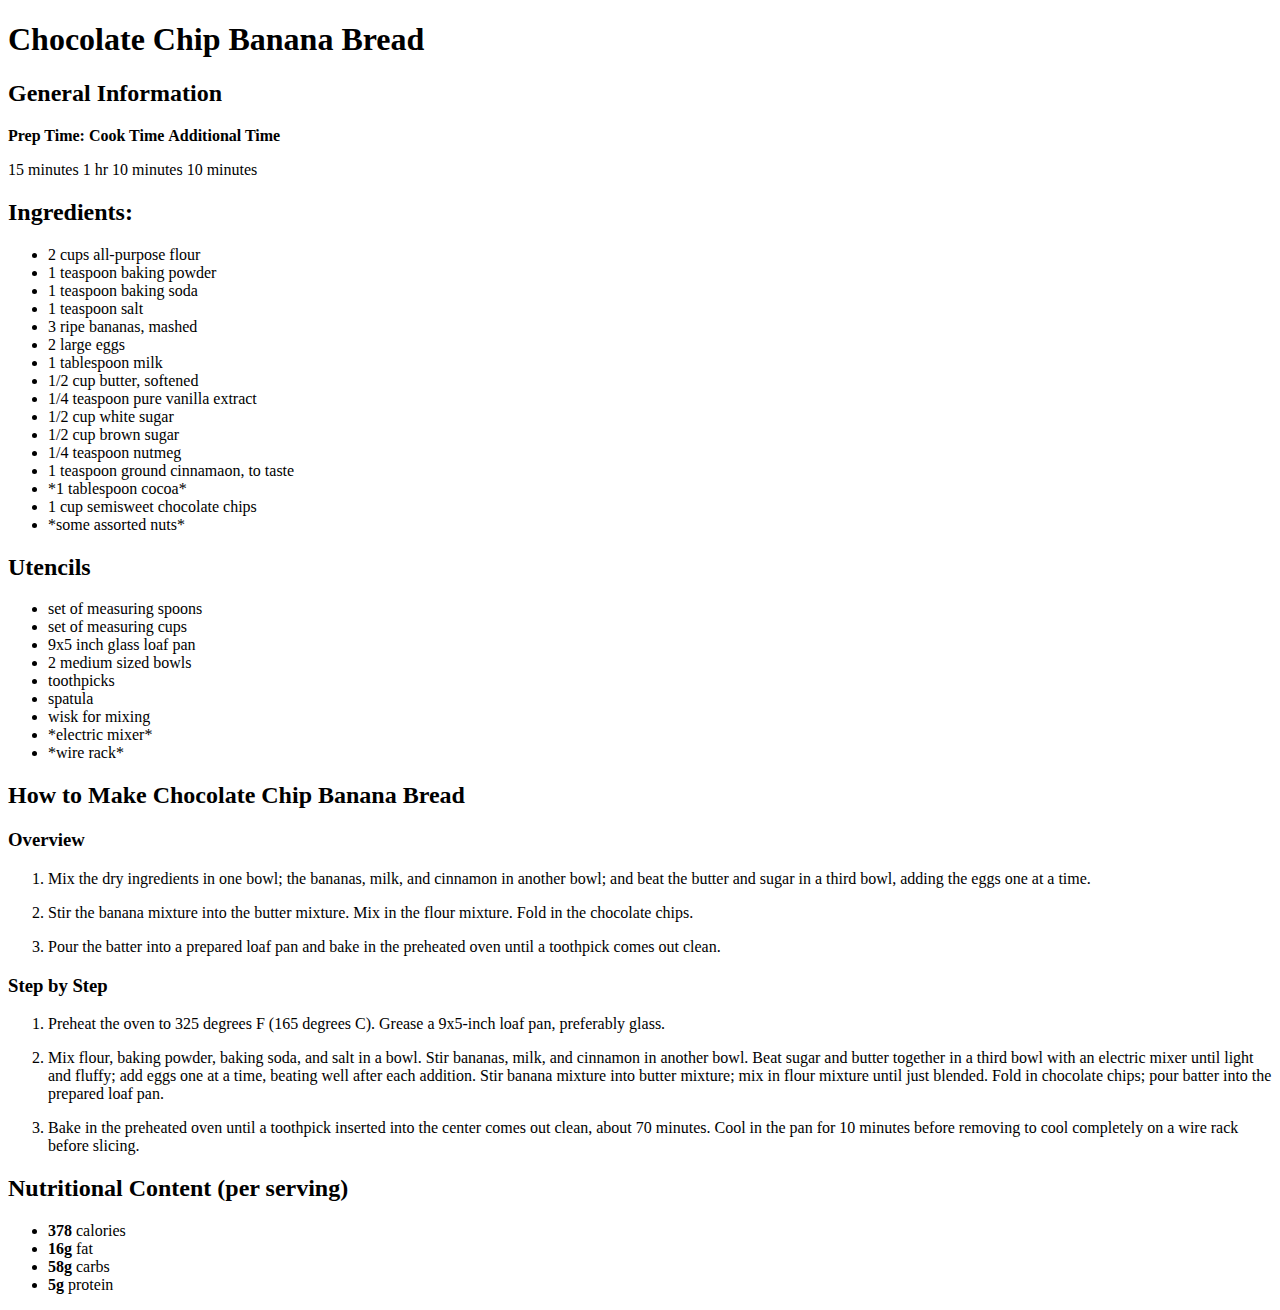
==== recipes/Banana-Chocolate-Chip-Bread.html @ 34b5ba9e "modified first and second recipe" ====
<!DOCTYPE html>
<html lang="en">
    <head>
        <meta charset="utf-8">
    </head>

<body>
    <h1><strong>Chocolate Chip Banana Bread</strong></h1>
    <p><strong></strong></p>
        <h2>General Information</h2>
            <p><strong>Prep Time:</strong>     <strong> Cook Time</strong>     <strong> Additional Time</strong></p>
            <p>15 minutes     1 hr 10 minutes     10 minutes</p>

        <h2>Ingredients:</h2>
            <ul>
                <li>2 cups all-purpose flour</li>
                <li>1 teaspoon baking powder</li>
                <li>1 teaspoon baking soda</li>
                <li>1 teaspoon salt</li>
                <li>3 ripe bananas, mashed</li>
                <li>2 large eggs</li>
                <li>1 tablespoon milk</li>
                <li>1/2 cup butter, softened</li>
                <li>1/4 teaspoon pure vanilla extract</li>  
                <li>1/2 cup white sugar</li>
                <li>1/2 cup brown sugar</li>
                <li>1/4 teaspoon nutmeg</li>
                <li>1 teaspoon ground cinnamaon, to taste</li>
                <li> *1 tablespoon cocoa*</li>
                <li>1 cup semisweet chocolate chips</li>
                <li> *some assorted nuts*</li>
            </ul>
        <h2>Utencils</h2>
            <ul>
                <li>set of measuring spoons</li>
                <li>set of measuring cups</li>
                <li>9x5 inch glass loaf pan</li>
                <li>2 medium sized bowls</li>
                <li>toothpicks</li>
                <li>spatula</li>
                <li>wisk for mixing</li>
                <li> *electric mixer*</li>
                <li> *wire rack*</li>
            </ul>
        
        <h2>How to Make Chocolate Chip Banana Bread</h2>
            <h3>Overview</h3>
                <ol>
                    <li><p>Mix the dry ingredients in one bowl; the bananas, milk, and cinnamon
                        in another bowl; and beat the butter and sugar in a third bowl,
                        adding the eggs one at a time.</p></li>
                    <li><p>Stir the banana mixture into the butter mixture. 
                        Mix in the flour mixture. 
                        Fold in the chocolate chips.</p></li>
                    <li><p>Pour the batter into a prepared loaf pan
                        and bake in the preheated oven until a toothpick comes out clean.</p></li>
                </ol>

            <h3>Step by Step</h3>
                <ol>
                    <li><p>Preheat the oven to 325 degrees F (165 degrees C). Grease a 9x5-inch loaf pan, preferably glass.</p></li>
                    <li><p>Mix flour, baking powder, baking soda, and salt in a bowl. Stir bananas, milk, and cinnamon in another bowl.
                        Beat sugar and butter together in a third bowl with an electric mixer until light and fluffy;
                         add eggs one at a time, beating well after each addition. 
                        Stir banana mixture into butter mixture; mix in flour mixture until just blended.
                         Fold in chocolate chips; pour batter into the prepared loaf pan.</p></li>
                    <li><p>Bake in the preheated oven until a toothpick inserted into the center comes out clean, about 70 minutes. 
                        Cool in the pan for 10 minutes before removing to cool completely on a wire rack before slicing.</p></li>
                </ol>
            
        <h2>Nutritional Content (per serving)</h2>
                <ul>
                    <li><strong>378</strong> calories</li>
                    <li><strong>16g</strong> fat</li>
                    <li><strong>58g</strong> carbs</li>
                    <li><strong>5g</strong> protein</li>
                </ul>

</body>
</html></strong></li>
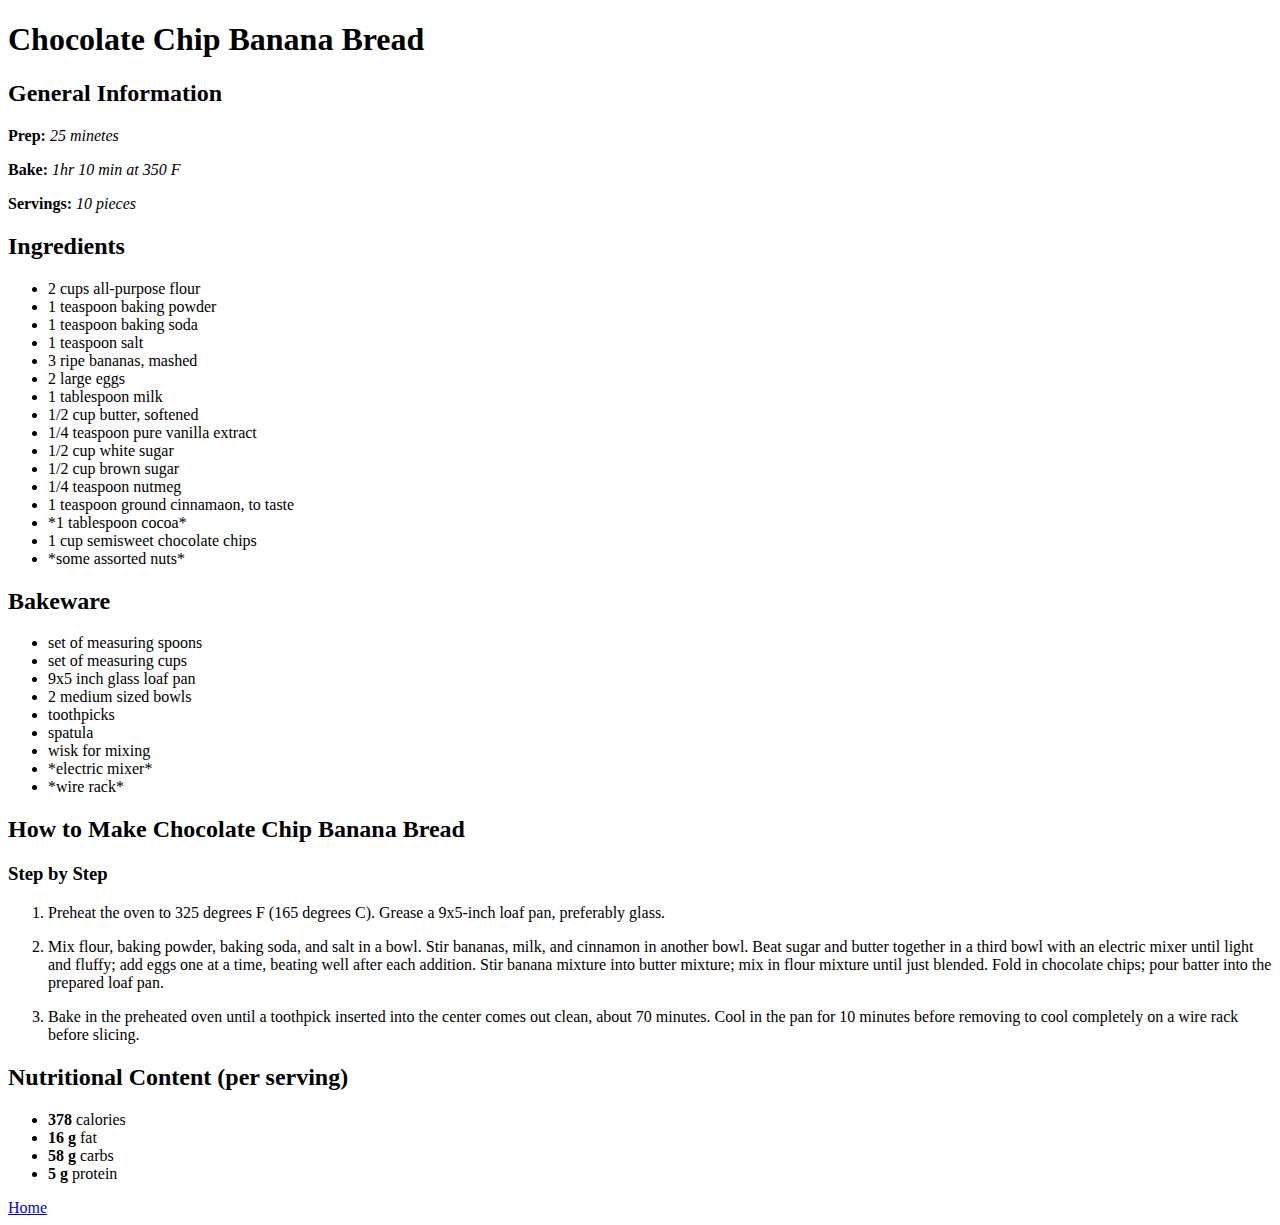
==== commit 847bc9b5: "Add grammatical fixes to recipes" ====
--- a/recipes/Banana-Chocolate-Chip-Bread.html
+++ b/recipes/Banana-Chocolate-Chip-Bread.html
@@ -8,10 +8,11 @@
     <h1><strong>Chocolate Chip Banana Bread</strong></h1>
     <p><strong></strong></p>
         <h2>General Information</h2>
-            <p><strong>Prep Time:</strong>     <strong> Cook Time</strong>     <strong> Additional Time</strong></p>
-            <p>15 minutes     1 hr 10 minutes     10 minutes</p>
+        <p><b>Prep: </b> <i>25 minetes</i></p>
+        <p><b>Bake: </b><i>1hr 10 min at 350 F</i></p>
+        <p><b>Servings: </b><i>10 pieces</i> </p>
 
-        <h2>Ingredients:</h2>
+        <h2>Ingredients</h2>
             <ul>
                 <li>2 cups all-purpose flour</li>
                 <li>1 teaspoon baking powder</li>
@@ -30,7 +31,7 @@
                 <li>1 cup semisweet chocolate chips</li>
                 <li> *some assorted nuts*</li>
             </ul>
-        <h2>Utencils</h2>
+        <h2>Bakeware</h2>
             <ul>
                 <li>set of measuring spoons</li>
                 <li>set of measuring cups</li>
@@ -44,19 +45,7 @@
             </ul>
         
         <h2>How to Make Chocolate Chip Banana Bread</h2>
-            <h3>Overview</h3>
-                <ol>
-                    <li><p>Mix the dry ingredients in one bowl; the bananas, milk, and cinnamon
-                        in another bowl; and beat the butter and sugar in a third bowl,
-                        adding the eggs one at a time.</p></li>
-                    <li><p>Stir the banana mixture into the butter mixture. 
-                        Mix in the flour mixture. 
-                        Fold in the chocolate chips.</p></li>
-                    <li><p>Pour the batter into a prepared loaf pan
-                        and bake in the preheated oven until a toothpick comes out clean.</p></li>
-                </ol>
-
-            <h3>Step by Step</h3>
+             <h3>Step by Step</h3>
                 <ol>
                     <li><p>Preheat the oven to 325 degrees F (165 degrees C). Grease a 9x5-inch loaf pan, preferably glass.</p></li>
                     <li><p>Mix flour, baking powder, baking soda, and salt in a bowl. Stir bananas, milk, and cinnamon in another bowl.
@@ -71,10 +60,10 @@
         <h2>Nutritional Content (per serving)</h2>
                 <ul>
                     <li><strong>378</strong> calories</li>
-                    <li><strong>16g</strong> fat</li>
-                    <li><strong>58g</strong> carbs</li>
-                    <li><strong>5g</strong> protein</li>
+                    <li><strong>16 g</strong> fat</li>
+                    <li><strong>58 g</strong> carbs</li>
+                    <li><strong>5 g</strong> protein</li>
                 </ul>
-
+    <a href="../index.html">Home</a> 
 </body>
-</html></strong></li>+</html>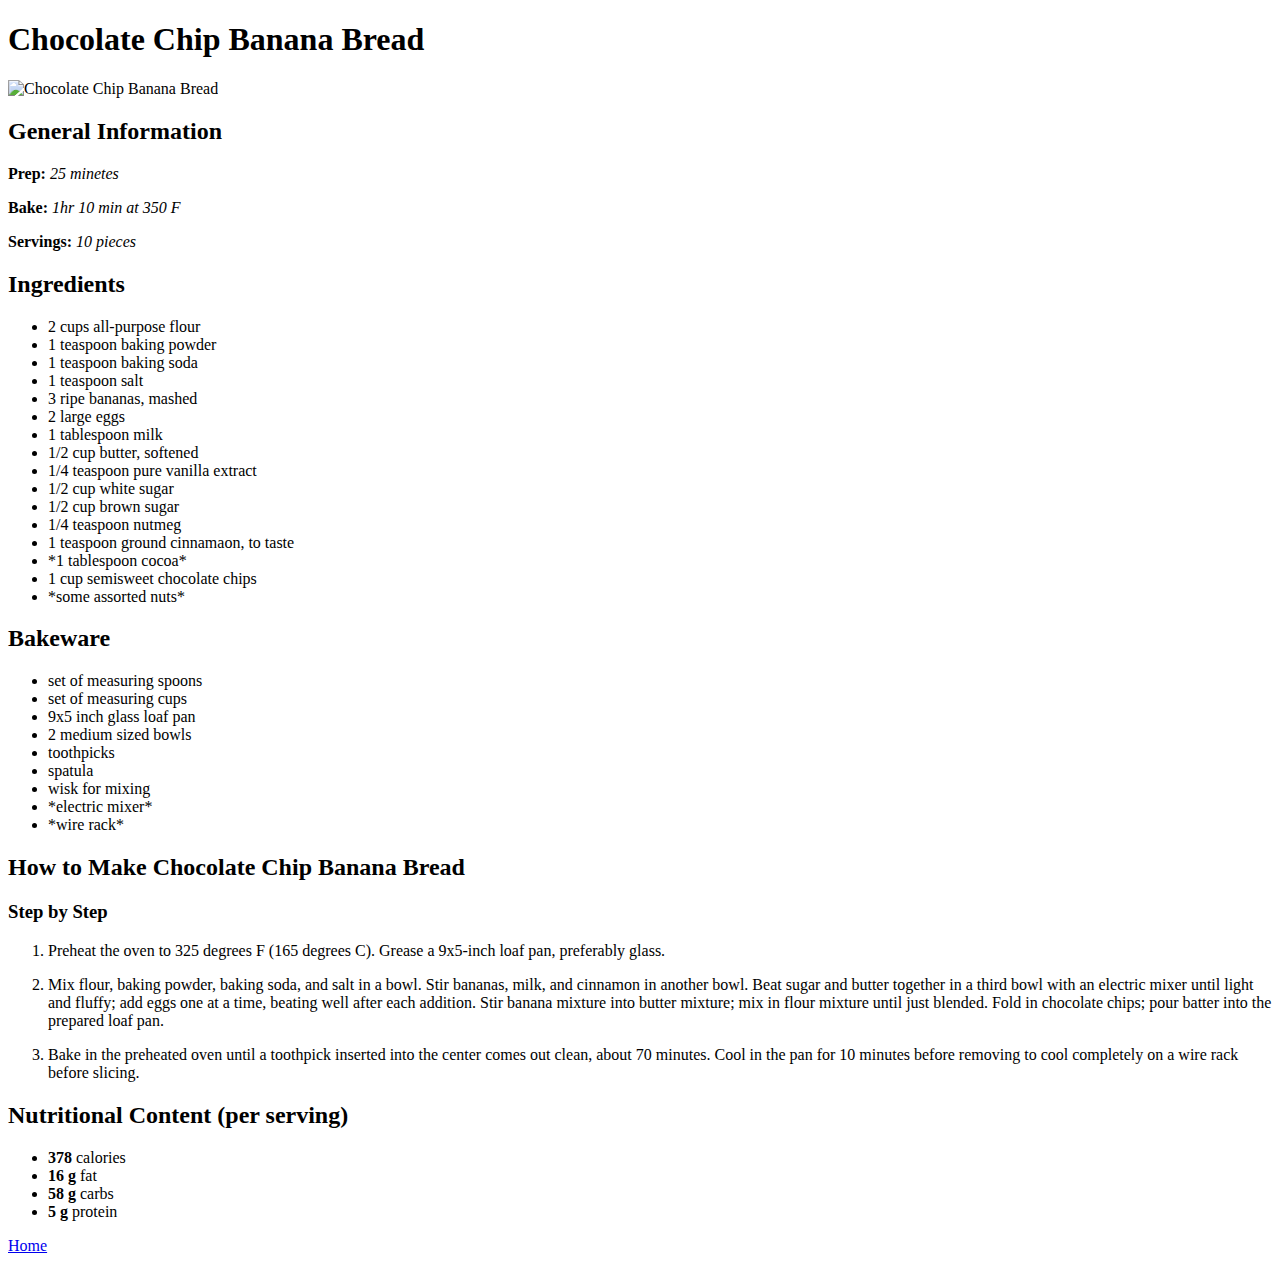
==== commit e6b0c14e: "Add image links to recipe html files" ====
--- a/recipes/Banana-Chocolate-Chip-Bread.html
+++ b/recipes/Banana-Chocolate-Chip-Bread.html
@@ -6,6 +6,7 @@
 
 <body>
     <h1><strong>Chocolate Chip Banana Bread</strong></h1>
+    <img src="../images/chocolate-chip-banana-bread.jpg" alt="Chocolate Chip Banana Bread">
     <p><strong></strong></p>
         <h2>General Information</h2>
         <p><b>Prep: </b> <i>25 minetes</i></p>
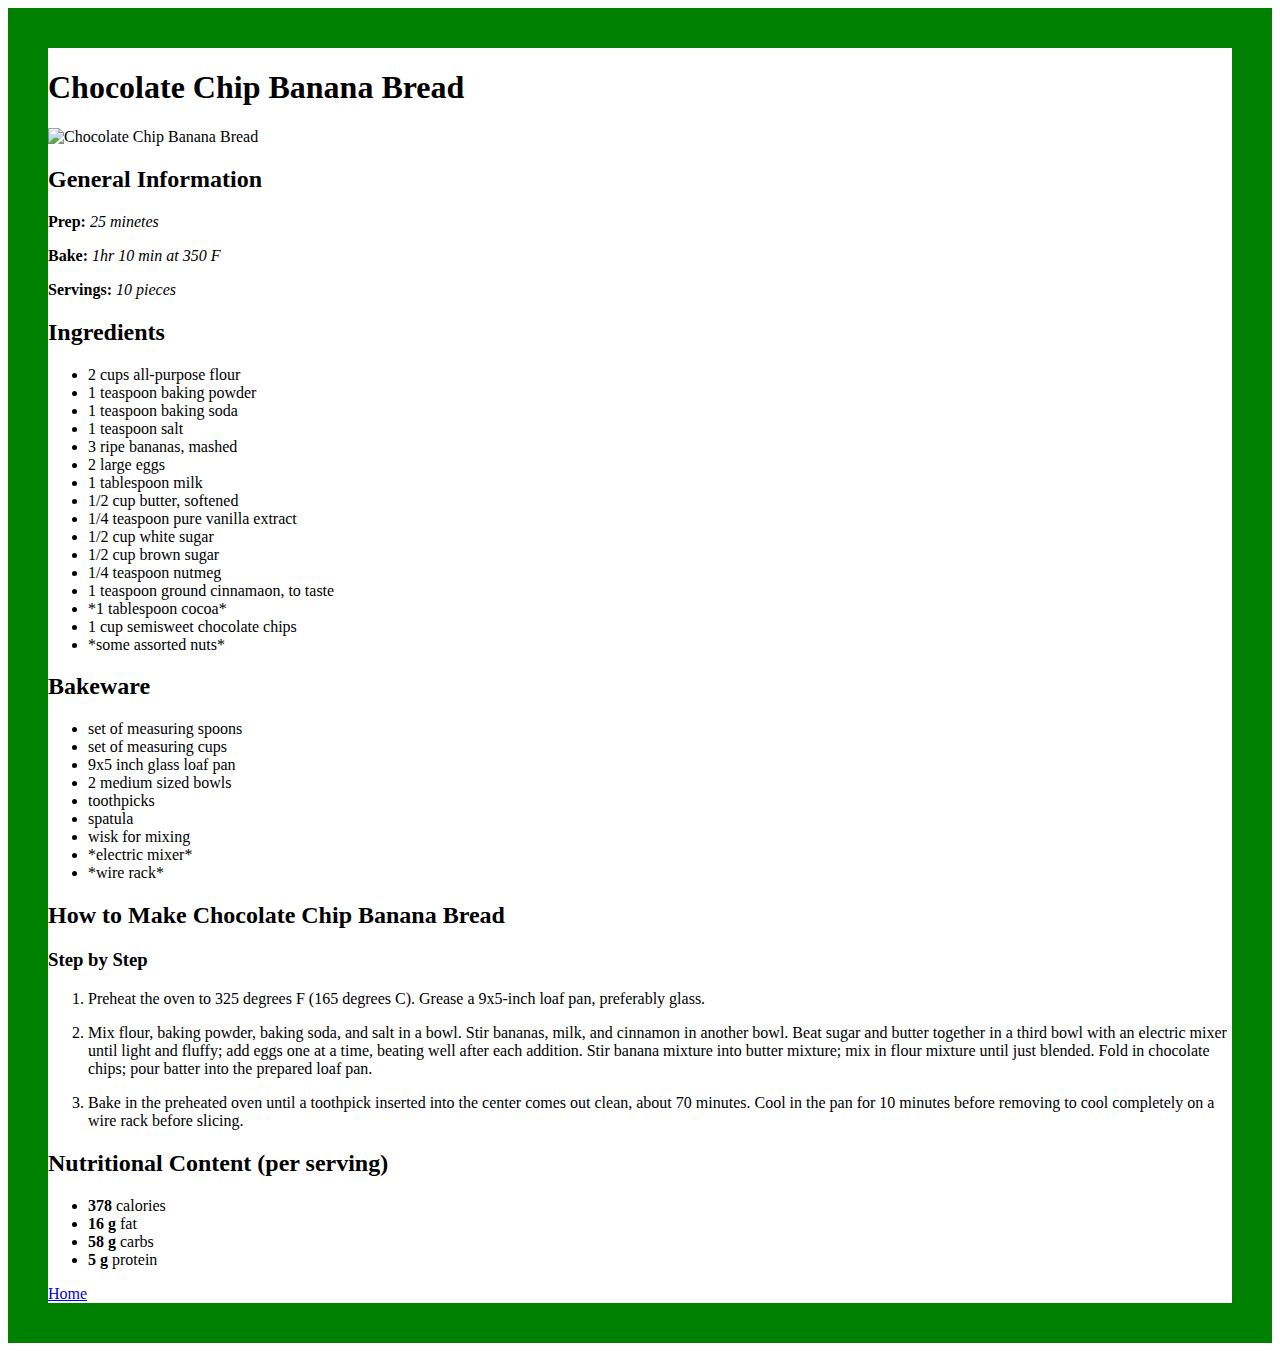
==== commit 0ff15b5d: "Test normal flow layout and design tweaks" ====
--- a/recipes/Banana-Chocolate-Chip-Bread.html
+++ b/recipes/Banana-Chocolate-Chip-Bread.html
@@ -1,70 +1,82 @@
 <!DOCTYPE html>
 <html lang="en">
     <head>
+        <title>Chocolate Chip Banana Bread</title>
         <meta charset="utf-8">
+        <link rel="stylesheet" href="../styles/styles.css">
     </head>
 
 <body>
-    <h1><strong>Chocolate Chip Banana Bread</strong></h1>
-    <img src="../images/chocolate-chip-banana-bread.jpg" alt="Chocolate Chip Banana Bread">
-    <p><strong></strong></p>
-        <h2>General Information</h2>
-        <p><b>Prep: </b> <i>25 minetes</i></p>
-        <p><b>Bake: </b><i>1hr 10 min at 350 F</i></p>
-        <p><b>Servings: </b><i>10 pieces</i> </p>
+    <div>
+        <h1>Chocolate Chip Banana Bread</h1>
+    </div>
+    
+        <img src="../images/chocolate-chip-banana-bread.jpg" alt="Chocolate Chip Banana Bread"></div>
+        <p><strong></strong></p>
+            <h2>General Information</h2>
+            <p><b>Prep: </b> <i>25 minetes</i></p>
+            <p><b>Bake: </b><i>1hr 10 min at 350 F</i></p>
+            <p><b>Servings: </b><i>10 pieces</i> </p>
 
-        <h2>Ingredients</h2>
-            <ul>
-                <li>2 cups all-purpose flour</li>
-                <li>1 teaspoon baking powder</li>
-                <li>1 teaspoon baking soda</li>
-                <li>1 teaspoon salt</li>
-                <li>3 ripe bananas, mashed</li>
-                <li>2 large eggs</li>
-                <li>1 tablespoon milk</li>
-                <li>1/2 cup butter, softened</li>
-                <li>1/4 teaspoon pure vanilla extract</li>  
-                <li>1/2 cup white sugar</li>
-                <li>1/2 cup brown sugar</li>
-                <li>1/4 teaspoon nutmeg</li>
-                <li>1 teaspoon ground cinnamaon, to taste</li>
-                <li> *1 tablespoon cocoa*</li>
-                <li>1 cup semisweet chocolate chips</li>
-                <li> *some assorted nuts*</li>
-            </ul>
-        <h2>Bakeware</h2>
-            <ul>
-                <li>set of measuring spoons</li>
-                <li>set of measuring cups</li>
-                <li>9x5 inch glass loaf pan</li>
-                <li>2 medium sized bowls</li>
-                <li>toothpicks</li>
-                <li>spatula</li>
-                <li>wisk for mixing</li>
-                <li> *electric mixer*</li>
-                <li> *wire rack*</li>
-            </ul>
-        
-        <h2>How to Make Chocolate Chip Banana Bread</h2>
-             <h3>Step by Step</h3>
-                <ol>
-                    <li><p>Preheat the oven to 325 degrees F (165 degrees C). Grease a 9x5-inch loaf pan, preferably glass.</p></li>
-                    <li><p>Mix flour, baking powder, baking soda, and salt in a bowl. Stir bananas, milk, and cinnamon in another bowl.
-                        Beat sugar and butter together in a third bowl with an electric mixer until light and fluffy;
-                         add eggs one at a time, beating well after each addition. 
-                        Stir banana mixture into butter mixture; mix in flour mixture until just blended.
-                         Fold in chocolate chips; pour batter into the prepared loaf pan.</p></li>
-                    <li><p>Bake in the preheated oven until a toothpick inserted into the center comes out clean, about 70 minutes. 
-                        Cool in the pan for 10 minutes before removing to cool completely on a wire rack before slicing.</p></li>
-                </ol>
+            <h2>Ingredients</h2>
+                
+                    <ul>
+                        <li>2 cups all-purpose flour</li>
+                        <li>1 teaspoon baking powder</li>
+                        <li>1 teaspoon baking soda</li>
+                        <li>1 teaspoon salt</li>
+                        <li>3 ripe bananas, mashed</li>
+                        <li>2 large eggs</li>
+                        <li>1 tablespoon milk</li>
+                        <li>1/2 cup butter, softened</li>
+                        <li>1/4 teaspoon pure vanilla extract</li>  
+                        <li>1/2 cup white sugar</li>
+                        <li>1/2 cup brown sugar</li>
+                        <li>1/4 teaspoon nutmeg</li>
+                        <li>1 teaspoon ground cinnamaon, to taste</li>
+                        <li> *1 tablespoon cocoa*</li>
+                        <li>1 cup semisweet chocolate chips</li>
+                        <li> *some assorted nuts*</li>
+                    </ul>
+                
+            <h2>Bakeware</h2>
             
-        <h2>Nutritional Content (per serving)</h2>
                 <ul>
-                    <li><strong>378</strong> calories</li>
-                    <li><strong>16 g</strong> fat</li>
-                    <li><strong>58 g</strong> carbs</li>
-                    <li><strong>5 g</strong> protein</li>
+                    <li>set of measuring spoons</li>
+                    <li>set of measuring cups</li>
+                    <li>9x5 inch glass loaf pan</li>
+                    <li>2 medium sized bowls</li>
+                    <li>toothpicks</li>
+                    <li>spatula</li>
+                    <li>wisk for mixing</li>
+                    <li> *electric mixer*</li>
+                    <li> *wire rack*</li>
                 </ul>
+            
+            <h2>How to Make Chocolate Chip Banana Bread</h2>
+                <h3>Step by Step</h3>
+                
+                    <ol>
+                        <li><p>Preheat the oven to 325 degrees F (165 degrees C). Grease a 9x5-inch loaf pan, preferably glass.</p></li>
+                        <li><p>Mix flour, baking powder, baking soda, and salt in a bowl. Stir bananas, milk, and cinnamon in another bowl.
+                            Beat sugar and butter together in a third bowl with an electric mixer until light and fluffy;
+                            add eggs one at a time, beating well after each addition. 
+                            Stir banana mixture into butter mixture; mix in flour mixture until just blended.
+                            Fold in chocolate chips; pour batter into the prepared loaf pan.</p></li>
+                        <li><p>Bake in the preheated oven until a toothpick inserted into the center comes out clean, about 70 minutes. 
+                            Cool in the pan for 10 minutes before removing to cool completely on a wire rack before slicing.</p></li>
+                    </ol>
+                
+            <h2>Nutritional Content (per serving)</h2>
+                
+                    <ul>
+                        <li><strong>378</strong> calories</li>
+                        <li><strong>16 g</strong> fat</li>
+                        <li><strong>58 g</strong> carbs</li>
+                        <li><strong>5 g</strong> protein</li>
+                    </ul>
+                
+    </div>
     <a href="../index.html">Home</a> 
 </body>
 </html>--- a/styles/styles.css
+++ b/styles/styles.css
@@ -0,0 +1,7 @@
+
+body {
+    margin: 8px solid red auto;
+    padding: 2px auto;
+    border: 40px solid green;
+
+}
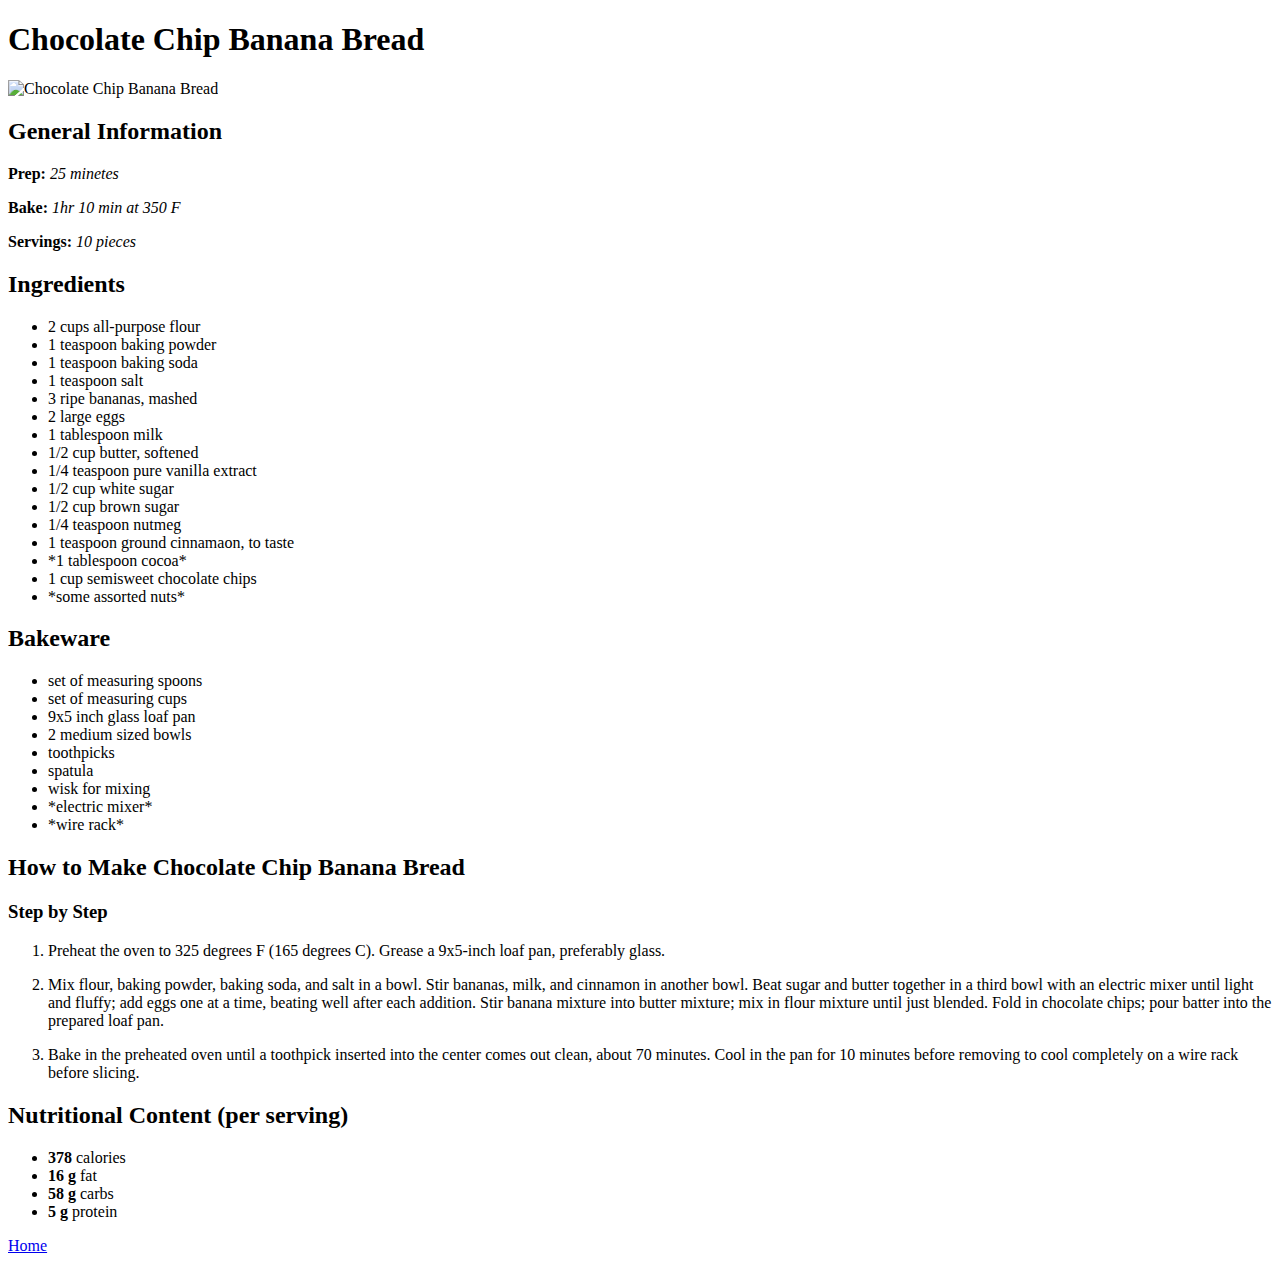
==== commit 24a33d6f: "Remove <div>, Prep style.css" ====
--- a/recipes/Banana-Chocolate-Chip-Bread.html
+++ b/recipes/Banana-Chocolate-Chip-Bread.html
@@ -7,16 +7,16 @@
     </head>
 
 <body>
-    <div>
+    
         <h1>Chocolate Chip Banana Bread</h1>
-    </div>
     
-        <img src="../images/chocolate-chip-banana-bread.jpg" alt="Chocolate Chip Banana Bread"></div>
-        <p><strong></strong></p>
+
+        <img src="../images/chocolate-chip-banana-bread.jpg" alt="Chocolate Chip Banana Bread">
+        
             <h2>General Information</h2>
-            <p><b>Prep: </b> <i>25 minetes</i></p>
-            <p><b>Bake: </b><i>1hr 10 min at 350 F</i></p>
-            <p><b>Servings: </b><i>10 pieces</i> </p>
+                <p><b>Prep: </b> <i>25 minetes</i></p>
+                <p><b>Bake: </b><i>1hr 10 min at 350 F</i></p>
+                <p><b>Servings: </b><i>10 pieces</i> </p>
 
             <h2>Ingredients</h2>
                 
@@ -76,7 +76,7 @@
                         <li><strong>5 g</strong> protein</li>
                     </ul>
                 
-    </div>
+    
     <a href="../index.html">Home</a> 
 </body>
 </html>